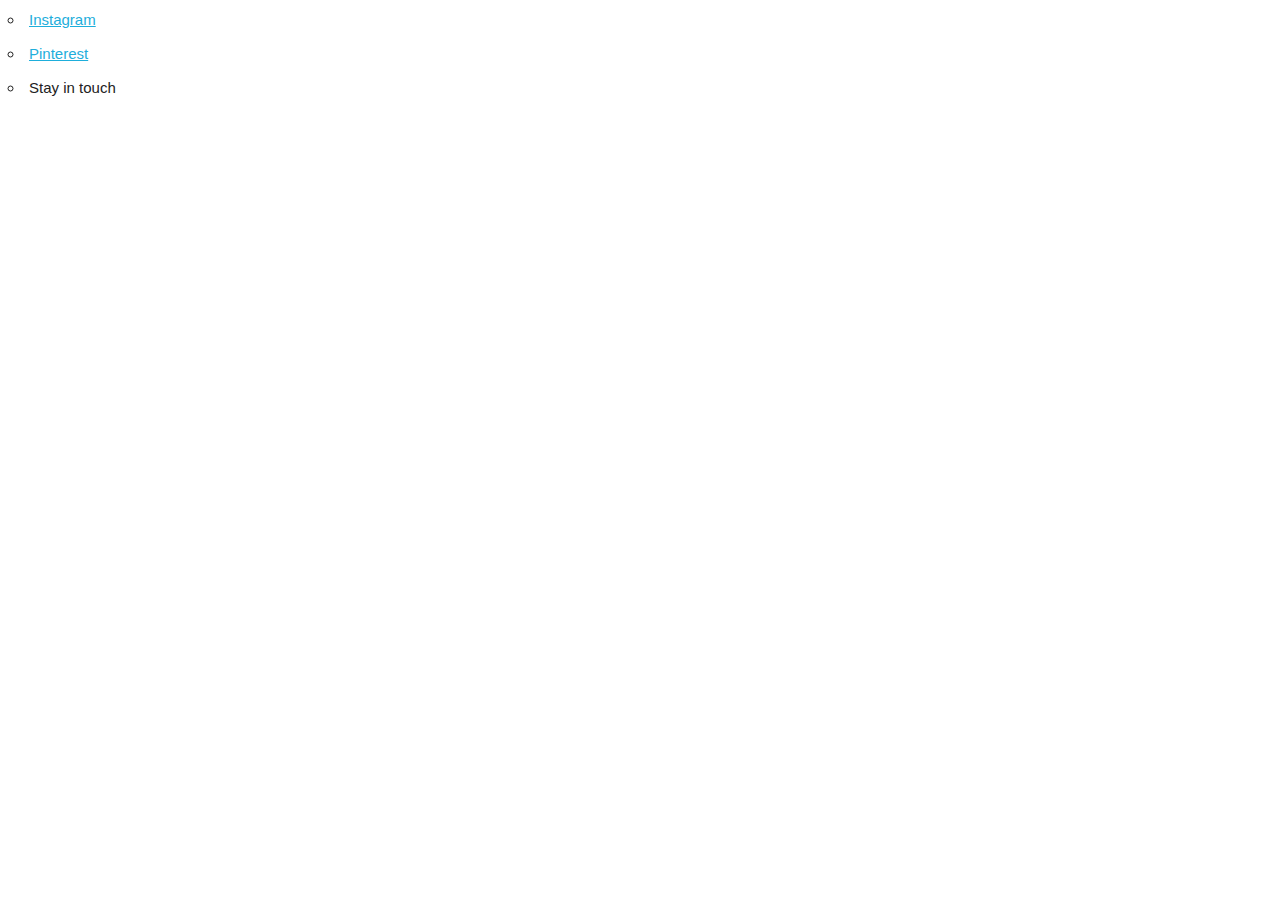
==== index.html @ 1fd9ef5d "Initial Commit" ====
<!DOCTYPE html>
<html>
	<head>
		<meta charset="UTF-8">
		<meta http-equiv="X-UA-Compatible" content="IE=edge">
		<meta name="viewport" content="width=device-width, initial-scale=1">
		<title>MarinaHer Portfolio</title>
		<meta name="description" content="Marina Her Portfolio">
		<meta name="keywords" content="marina,portfolio, software developer">
		<meta name="author" content="Marina">
		<link rel="stylesheet" type="text/css" href="css/skeleton.css">
		<link rel="stylesheet" type="text/css" href="css/styles.css">
	</head>

	<body>
	<div class="headerContainer">
		<header id="main-header" class="main-header" fixed active page>
			<ul class="social">
				<li><a href="https://www.instagram.com/mrsmarinacha/">Instagram</a></li>
				<li><a href="https://www.pinterest.com/MrsMarinaCha/">Pinterest</a></li>
				<li>Stay in touch</li>
			</ul>
	</div>

	</body>
</html>
---- css/skeleton.css ----
/*
* Skeleton V2.0.4
* Copyright 2014, Dave Gamache
* www.getskeleton.com
* Free to use under the MIT license.
* http://www.opensource.org/licenses/mit-license.php
* 12/29/2014
*/


/* Table of contents
––––––––––––––––––––––––––––––––––––––––––––––––––
- Grid
- Base Styles
- Typography
- Links
- Buttons
- Forms
- Lists
- Code
- Tables
- Spacing
- Utilities
- Clearing
- Media Queries
*/


/* Grid
–––––––––––––––––––––––––––––––––––––––––––––––––– */
.container {
  position: relative;
  width: 100%;
  max-width: 960px;
  margin: 0 auto;
  padding: 0 20px;
  box-sizing: border-box; }
.column,
.columns {
  width: 100%;
  float: left;
  box-sizing: border-box; }

/* For devices larger than 400px */
@media (min-width: 400px) {
  .container {
    width: 85%;
    padding: 0; }
}

/* For devices larger than 550px */
@media (min-width: 550px) {
  .container {
    width: 80%; }
  .column,
  .columns {
    margin-left: 4%; }
  .column:first-child,
  .columns:first-child {
    margin-left: 0; }

  .one.column,
  .one.columns                    { width: 4.66666666667%; }
  .two.columns                    { width: 13.3333333333%; }
  .three.columns                  { width: 22%;            }
  .four.columns                   { width: 30.6666666667%; }
  .five.columns                   { width: 39.3333333333%; }
  .six.columns                    { width: 48%;            }
  .seven.columns                  { width: 56.6666666667%; }
  .eight.columns                  { width: 65.3333333333%; }
  .nine.columns                   { width: 74.0%;          }
  .ten.columns                    { width: 82.6666666667%; }
  .eleven.columns                 { width: 91.3333333333%; }
  .twelve.columns                 { width: 100%; margin-left: 0; }

  .one-third.column               { width: 30.6666666667%; }
  .two-thirds.column              { width: 65.3333333333%; }

  .one-half.column                { width: 48%; }

  /* Offsets */
  .offset-by-one.column,
  .offset-by-one.columns          { margin-left: 8.66666666667%; }
  .offset-by-two.column,
  .offset-by-two.columns          { margin-left: 17.3333333333%; }
  .offset-by-three.column,
  .offset-by-three.columns        { margin-left: 26%;            }
  .offset-by-four.column,
  .offset-by-four.columns         { margin-left: 34.6666666667%; }
  .offset-by-five.column,
  .offset-by-five.columns         { margin-left: 43.3333333333%; }
  .offset-by-six.column,
  .offset-by-six.columns          { margin-left: 52%;            }
  .offset-by-seven.column,
  .offset-by-seven.columns        { margin-left: 60.6666666667%; }
  .offset-by-eight.column,
  .offset-by-eight.columns        { margin-left: 69.3333333333%; }
  .offset-by-nine.column,
  .offset-by-nine.columns         { margin-left: 78.0%;          }
  .offset-by-ten.column,
  .offset-by-ten.columns          { margin-left: 86.6666666667%; }
  .offset-by-eleven.column,
  .offset-by-eleven.columns       { margin-left: 95.3333333333%; }

  .offset-by-one-third.column,
  .offset-by-one-third.columns    { margin-left: 34.6666666667%; }
  .offset-by-two-thirds.column,
  .offset-by-two-thirds.columns   { margin-left: 69.3333333333%; }

  .offset-by-one-half.column,
  .offset-by-one-half.columns     { margin-left: 52%; }

}


/* Base Styles
–––––––––––––––––––––––––––––––––––––––––––––––––– */
/* NOTE
html is set to 62.5% so that all the REM measurements throughout Skeleton
are based on 10px sizing. So basically 1.5rem = 15px :) */
html {
  font-size: 62.5%; }
body {
  font-size: 1.5em; /* currently ems cause chrome bug misinterpreting rems on body element */
  line-height: 1.6;
  font-weight: 400;
  font-family: "Raleway", "HelveticaNeue", "Helvetica Neue", Helvetica, Arial, sans-serif;
  color: #222; }


/* Typography
–––––––––––––––––––––––––––––––––––––––––––––––––– */
h1, h2, h3, h4, h5, h6 {
  margin-top: 0;
  margin-bottom: 2rem;
  font-weight: 300; }
h1 { font-size: 4.0rem; line-height: 1.2;  letter-spacing: -.1rem;}
h2 { font-size: 3.6rem; line-height: 1.25; letter-spacing: -.1rem; }
h3 { font-size: 3.0rem; line-height: 1.3;  letter-spacing: -.1rem; }
h4 { font-size: 2.4rem; line-height: 1.35; letter-spacing: -.08rem; }
h5 { font-size: 1.8rem; line-height: 1.5;  letter-spacing: -.05rem; }
h6 { font-size: 1.5rem; line-height: 1.6;  letter-spacing: 0; }

/* Larger than phablet */
@media (min-width: 550px) {
  h1 { font-size: 5.0rem; }
  h2 { font-size: 4.2rem; }
  h3 { font-size: 3.6rem; }
  h4 { font-size: 3.0rem; }
  h5 { font-size: 2.4rem; }
  h6 { font-size: 1.5rem; }
}

p {
  margin-top: 0; }


/* Links
–––––––––––––––––––––––––––––––––––––––––––––––––– */
a {
  color: #1EAEDB; }
a:hover {
  color: #0FA0CE; }


/* Buttons
–––––––––––––––––––––––––––––––––––––––––––––––––– */
.button,
button,
input[type="submit"],
input[type="reset"],
input[type="button"] {
  display: inline-block;
  height: 38px;
  padding: 0 30px;
  color: #555;
  text-align: center;
  font-size: 11px;
  font-weight: 600;
  line-height: 38px;
  letter-spacing: .1rem;
  text-transform: uppercase;
  text-decoration: none;
  white-space: nowrap;
  background-color: transparent;
  border-radius: 4px;
  border: 1px solid #bbb;
  cursor: pointer;
  box-sizing: border-box; }
.button:hover,
button:hover,
input[type="submit"]:hover,
input[type="reset"]:hover,
input[type="button"]:hover,
.button:focus,
button:focus,
input[type="submit"]:focus,
input[type="reset"]:focus,
input[type="button"]:focus {
  color: #333;
  border-color: #888;
  outline: 0; }
.button.button-primary,
button.button-primary,
input[type="submit"].button-primary,
input[type="reset"].button-primary,
input[type="button"].button-primary {
  color: #FFF;
  background-color: #33C3F0;
  border-color: #33C3F0; }
.button.button-primary:hover,
button.button-primary:hover,
input[type="submit"].button-primary:hover,
input[type="reset"].button-primary:hover,
input[type="button"].button-primary:hover,
.button.button-primary:focus,
button.button-primary:focus,
input[type="submit"].button-primary:focus,
input[type="reset"].button-primary:focus,
input[type="button"].button-primary:focus {
  color: #FFF;
  background-color: #1EAEDB;
  border-color: #1EAEDB; }


/* Forms
–––––––––––––––––––––––––––––––––––––––––––––––––– */
input[type="email"],
input[type="number"],
input[type="search"],
input[type="text"],
input[type="tel"],
input[type="url"],
input[type="password"],
textarea,
select {
  height: 38px;
  padding: 6px 10px; /* The 6px vertically centers text on FF, ignored by Webkit */
  background-color: #fff;
  border: 1px solid #D1D1D1;
  border-radius: 4px;
  box-shadow: none;
  box-sizing: border-box; }
/* Removes awkward default styles on some inputs for iOS */
input[type="email"],
input[type="number"],
input[type="search"],
input[type="text"],
input[type="tel"],
input[type="url"],
input[type="password"],
textarea {
  -webkit-appearance: none;
     -moz-appearance: none;
          appearance: none; }
textarea {
  min-height: 65px;
  padding-top: 6px;
  padding-bottom: 6px; }
input[type="email"]:focus,
input[type="number"]:focus,
input[type="search"]:focus,
input[type="text"]:focus,
input[type="tel"]:focus,
input[type="url"]:focus,
input[type="password"]:focus,
textarea:focus,
select:focus {
  border: 1px solid #33C3F0;
  outline: 0; }
label,
legend {
  display: block;
  margin-bottom: .5rem;
  font-weight: 600; }
fieldset {
  padding: 0;
  border-width: 0; }
input[type="checkbox"],
input[type="radio"] {
  display: inline; }
label > .label-body {
  display: inline-block;
  margin-left: .5rem;
  font-weight: normal; }


/* Lists
–––––––––––––––––––––––––––––––––––––––––––––––––– */
ul {
  list-style: circle inside; }
ol {
  list-style: decimal inside; }
ol, ul {
  padding-left: 0;
  margin-top: 0; }
ul ul,
ul ol,
ol ol,
ol ul {
  margin: 1.5rem 0 1.5rem 3rem;
  font-size: 90%; }
li {
  margin-bottom: 1rem; }


/* Code
–––––––––––––––––––––––––––––––––––––––––––––––––– */
code {
  padding: .2rem .5rem;
  margin: 0 .2rem;
  font-size: 90%;
  white-space: nowrap;
  background: #F1F1F1;
  border: 1px solid #E1E1E1;
  border-radius: 4px; }
pre > code {
  display: block;
  padding: 1rem 1.5rem;
  white-space: pre; }


/* Tables
–––––––––––––––––––––––––––––––––––––––––––––––––– */
th,
td {
  padding: 12px 15px;
  text-align: left;
  border-bottom: 1px solid #E1E1E1; }
th:first-child,
td:first-child {
  padding-left: 0; }
th:last-child,
td:last-child {
  padding-right: 0; }


/* Spacing
–––––––––––––––––––––––––––––––––––––––––––––––––– */
button,
.button {
  margin-bottom: 1rem; }
input,
textarea,
select,
fieldset {
  margin-bottom: 1.5rem; }
pre,
blockquote,
dl,
figure,
table,
p,
ul,
ol,
form {
  margin-bottom: 2.5rem; }


/* Utilities
–––––––––––––––––––––––––––––––––––––––––––––––––– */
.u-full-width {
  width: 100%;
  box-sizing: border-box; }
.u-max-full-width {
  max-width: 100%;
  box-sizing: border-box; }
.u-pull-right {
  float: right; }
.u-pull-left {
  float: left; }


/* Misc
–––––––––––––––––––––––––––––––––––––––––––––––––– */
hr {
  margin-top: 3rem;
  margin-bottom: 3.5rem;
  border-width: 0;
  border-top: 1px solid #E1E1E1; }


/* Clearing
–––––––––––––––––––––––––––––––––––––––––––––––––– */

/* Self Clearing Goodness */
.container:after,
.row:after,
.u-cf {
  content: "";
  display: table;
  clear: both; }


/* Media Queries
–––––––––––––––––––––––––––––––––––––––––––––––––– */
/*
Note: The best way to structure the use of media queries is to create the queries
near the relevant code. For example, if you wanted to change the styles for buttons
on small devices, paste the mobile query code up in the buttons section and style it
there.
*/


/* Larger than mobile */
@media (min-width: 400px) {}

/* Larger than phablet (also point when grid becomes active) */
@media (min-width: 550px) {}

/* Larger than tablet */
@media (min-width: 750px) {}

/* Larger than desktop */
@media (min-width: 1000px) {}

/* Larger than Desktop HD */
@media (min-width: 1200px) {}
---- css/styles.css ----
/*.navbar{
	font-size: 16px;
	font-weight: normal;
}*/

.picSlide{
	max-width: 800px;
	position: relative;
}

.mySlides{
	width: 100%
	height: auto;
}

.floatingButton{
	position: absolute;
	top: 45%;
	right: 0;
}
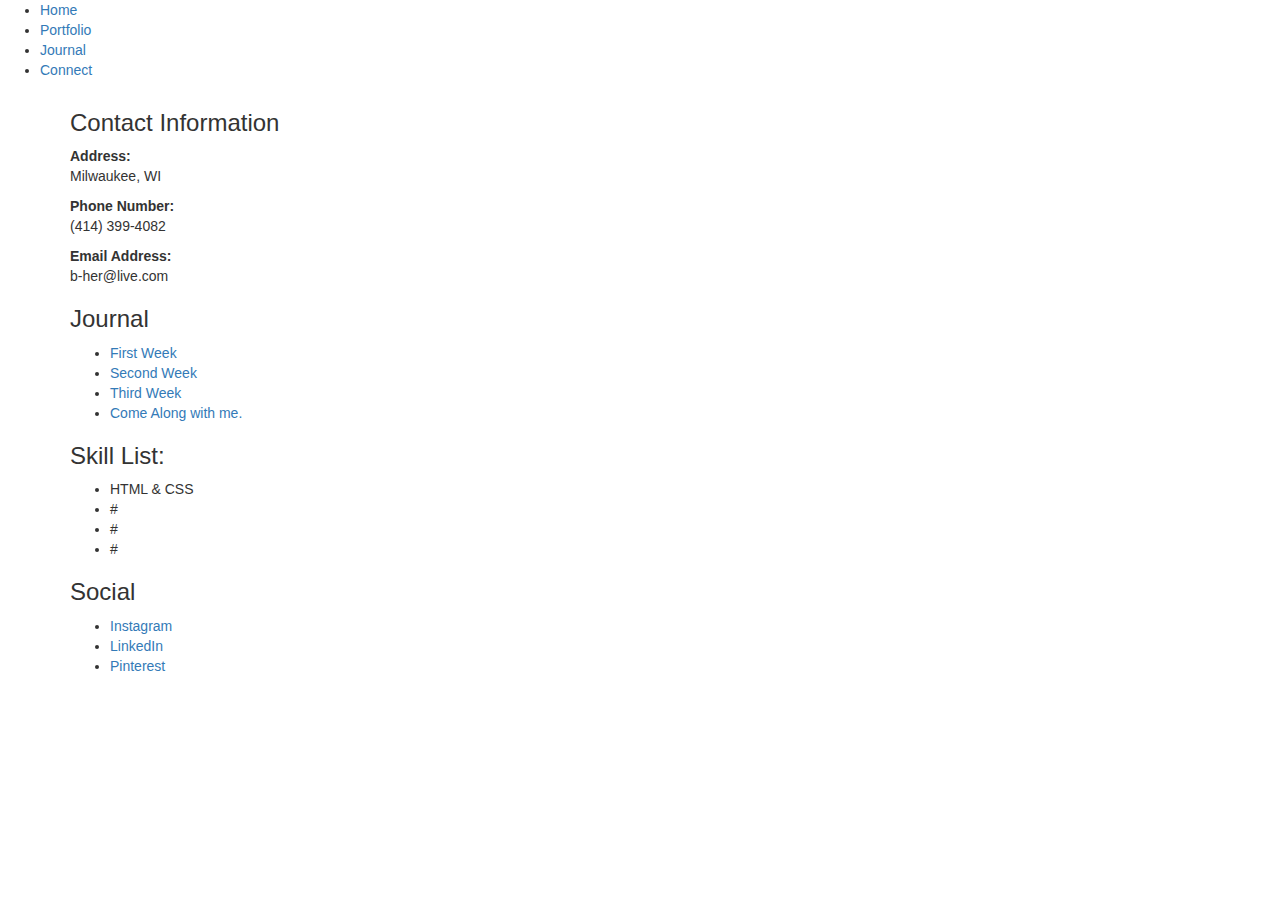
==== commit 24820b49: "updated header nav" ====
--- a/index.html
+++ b/index.html
@@ -1,5 +1,5 @@
 <!DOCTYPE html>
-<html>
+<html lang="en">
 	<head>
 		<meta charset="UTF-8">
 		<meta http-equiv="X-UA-Compatible" content="IE=edge">
@@ -8,19 +8,84 @@
 		<meta name="description" content="Marina Her Portfolio">
 		<meta name="keywords" content="marina,portfolio, software developer">
 		<meta name="author" content="Marina">
-		<link rel="stylesheet" type="text/css" href="css/skeleton.css">
-		<link rel="stylesheet" type="text/css" href="css/styles.css">
+		<link rel="stylesheet" type="text/css" href="css/bootstrap.css">
+		<!-- <link rel="stylesheet" type="text/css" href="css/styles.css"> -->
 	</head>
 
 	<body>
-	<div class="headerContainer">
-		<header id="main-header" class="main-header" fixed active page>
-			<ul class="social">
-				<li><a href="https://www.instagram.com/mrsmarinacha/">Instagram</a></li>
-				<li><a href="https://www.pinterest.com/MrsMarinaCha/">Pinterest</a></li>
-				<li>Stay in touch</li>
-			</ul>
+	<div id="header">
+		<div id="container">
+			<nav class="mainmenu">
+				<ul>
+					<li><a href="index.html">Home</a></li>
+					<li><a href="portfolio.html">Portfolio</a></li>
+					<li><a href="journal.html">Journal</a></li>
+					<li><a href="connect.html">Connect</a></li>
+				</ul>
+			</nav>
+		</div>
 	</div>
+	<div class="">
+		
+	</div>
+	</body>
 
-	</body>
+
+<div class="footer">
+	<div class="container">
+		<div class="one_fourth">
+			<h3>Contact Information</h3>
+				<p>
+					<span class="pink">
+					<strong>Address:</strong>
+					</span>
+					<br>
+					Milwaukee, WI
+					</br>
+				</p>
+				<p>
+					<span class="pink">
+					<strong>Phone Number:</strong>
+					</span>
+					<br>
+					(414) 399-4082
+					</br>
+				</p>
+				<p>
+					<span class="pink">
+					<strong>Email Address:</strong>
+					</span>
+					</br>
+					b-her@live.com
+					</br>
+				</p>
+		</div>
+		<div class="one_fourth">
+			<h3>Journal</h3>
+				<ul>
+					<li><a href="#" title="First Week">First Week</a></li>
+					<li><a href="#" title="Second Week">Second Week</a></li>
+					<li><a href="#" title="Third Week">Third Week</a></li>
+					<li><a href="#" title="Come along with me">Come Along with me.</a></li>
+				</ul>
+		</div>
+		<div class="one_fourth">
+			<h3>Skill List:</h3>
+				<ul>
+					<li>HTML &amp; CSS</li>
+					<li>#</li>
+					<li>#</li>
+					<li>#</li>
+				</ul>
+		</div>
+		<div class="one_fourth">
+			<h3>Social</h3>
+				<ul>
+					<li><a href="https://www.instagram.com/mrsmarinacha/" title="Instagram" target="_blank">Instagram</a></li>
+					<li><a href="https://www.linkedin.com/in/marina-her-aa81575b" title="LinkedIn" target="_blank">LinkedIn</a></li>
+					<li><a href="https://www.pinterest.com/MrsMarinaCha/" title="Pinterest" target="_blank">Pinterest</a></li>
+				</ul>
+		</div>
+	</div>
+</div>
 </html>--- a/css/styles.css
+++ b/css/styles.css
@@ -1,20 +1,45 @@
-/*.navbar{
-	font-size: 16px;
-	font-weight: normal;
-}*/
-
-.picSlide{
-	max-width: 800px;
-	position: relative;
+#wrapper{
+	width: 1086px;
+	height: auto;
+	margin: o auto;
 }
 
-.mySlides{
-	width: 100%
-	height: auto;
+#menu{
+	width: 300px;
+	height: 210px;
+	margin: 0 auto;
+	padding: relative;
+	z-index: 100;
 }
 
-.floatingButton{
-	position: absolute;
-	top: 45%;
-	right: 0;
+.menu1{
+	display: inline-block;
+	width: 118px;
+	height: 92px;
+	margin: 0;
+	text-indent: -375px;
+}
+
+.menu2{
+	display: inline-block;
+	width: 118px;
+	height: 92px;
+	margin: 0;
+	text-indent: -275px;
+}
+
+.menu3{
+	display: inline-block;
+	width: 118px;
+	height: 92px;
+	margin: 0;
+	text-indent: 275px;
+}
+
+.menu4{
+	display: inline-block;
+	width: 118px;
+	height: 92px;
+	margin: 0;
+	text-indent: 375px;
 }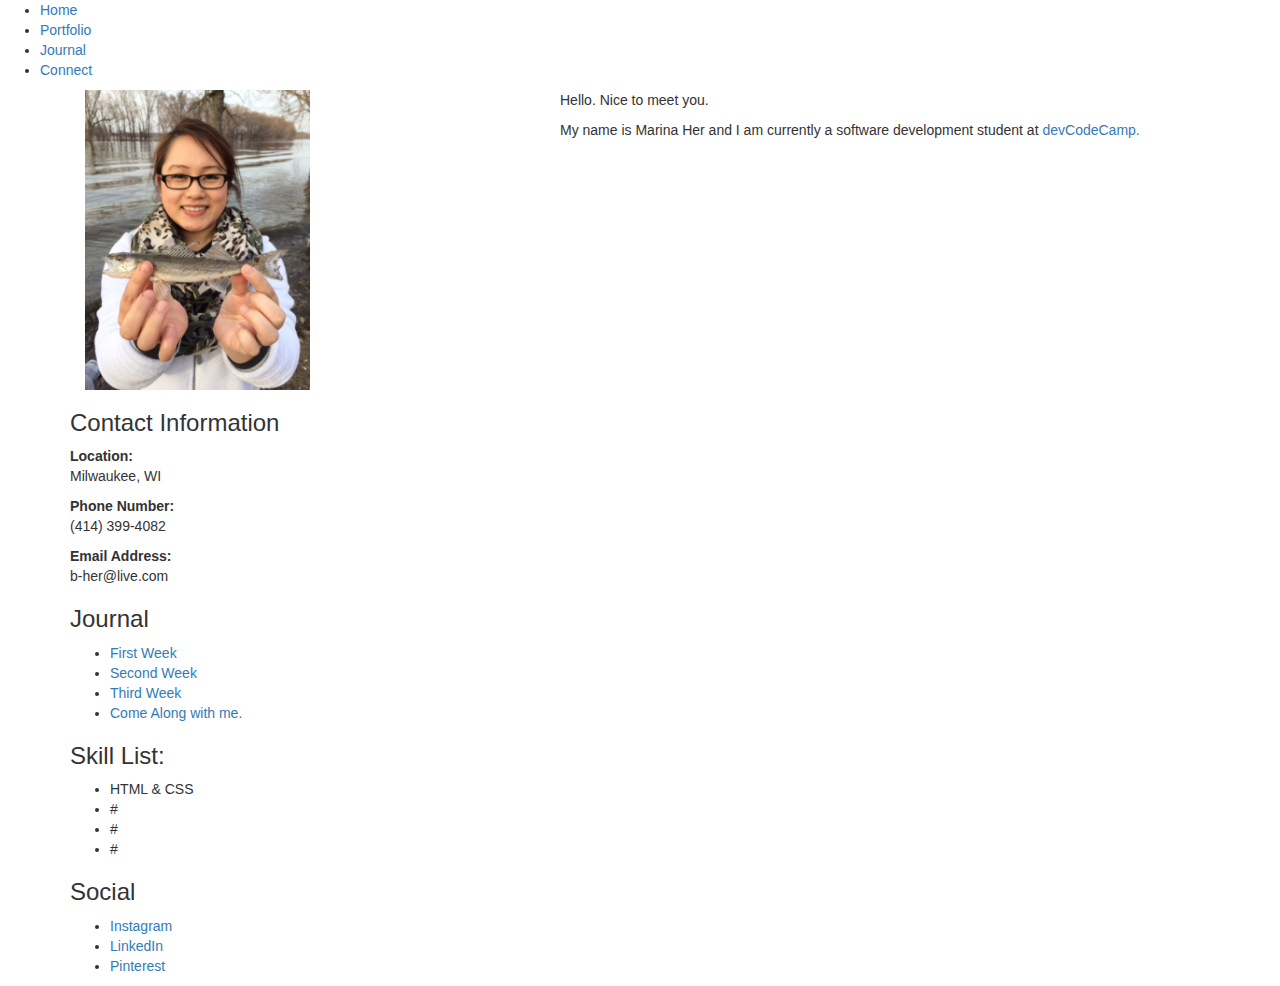
==== commit f6ba6964: "added a little about me and part of contact form" ====
--- a/index.html
+++ b/index.html
@@ -5,8 +5,8 @@
 		<meta http-equiv="X-UA-Compatible" content="IE=edge">
 		<meta name="viewport" content="width=device-width, initial-scale=1">
 		<title>MarinaHer Portfolio</title>
-		<meta name="description" content="Marina Her Portfolio">
-		<meta name="keywords" content="marina,portfolio, software developer">
+		<meta name="description" content="Marina Her's Portfolio">
+		<meta name="keywords" content="marina, portfolio, software developer">
 		<meta name="author" content="Marina">
 		<link rel="stylesheet" type="text/css" href="css/bootstrap.css">
 		<!-- <link rel="stylesheet" type="text/css" href="css/styles.css"> -->
@@ -25,67 +25,74 @@
 			</nav>
 		</div>
 	</div>
-	<div class="">
-		
+
+	<div class="container">
+		<div class="col-sm-5">
+			<img src="images/miniWall.jpg" title="Baby Walleye" alt="Baby Walleye" height="300px" width="auto">
+		</div>
+		<div class="col-sm-7">
+			<p> Hello. Nice to meet you. </p>
+			<p> My name is Marina Her and I am currently a software development student at <a href="http://devcodecamp.com/">devCodeCamp.</a></p>
+			<p></p>
+		</div>
+	</div>
+
+	<div class="footer">
+		<div class="container">
+			<div class="one_fourth">
+				<h3>Contact Information</h3>
+					<p>
+						<span class="pink">
+						<strong>Location:</strong>
+						</span>
+						<br>
+						Milwaukee, WI
+						</br>
+					</p>
+					<p>
+						<span class="pink">
+						<strong>Phone Number:</strong>
+						</span>
+						<br>
+						(414) 399-4082
+						</br>
+					</p>
+					<p>
+						<span class="pink">
+						<strong>Email Address:</strong>
+						</span>
+						</br>
+						b-her@live.com
+						</br>
+					</p>
+			</div>
+			<div class="one_fourth">
+				<h3>Journal</h3>
+					<ul>
+						<li><a href="#" title="First Week">First Week</a></li>
+						<li><a href="#" title="Second Week">Second Week</a></li>
+						<li><a href="#" title="Third Week">Third Week</a></li>
+						<li><a href="#" title="Come along with me">Come Along with me.</a></li>
+					</ul>
+			</div>
+			<div class="one_fourth">
+				<h3>Skill List:</h3>
+					<ul>
+						<li>HTML &amp; CSS</li>
+						<li>#</li>
+						<li>#</li>
+						<li>#</li>
+					</ul>
+			</div>
+			<div class="one_fourth">
+				<h3>Social</h3>
+					<ul>
+						<li><a href="https://www.instagram.com/mrsmarinacha/" title="Instagram" target="_blank">Instagram</a></li>
+						<li><a href="https://www.linkedin.com/in/marina-her-aa81575b" title="LinkedIn" target="_blank">LinkedIn</a></li>
+						<li><a href="https://www.pinterest.com/MrsMarinaCha/" title="Pinterest" target="_blank">Pinterest</a></li>
+					</ul>
+			</div>
+			</div>
 	</div>
 	</body>
-
-
-<div class="footer">
-	<div class="container">
-		<div class="one_fourth">
-			<h3>Contact Information</h3>
-				<p>
-					<span class="pink">
-					<strong>Address:</strong>
-					</span>
-					<br>
-					Milwaukee, WI
-					</br>
-				</p>
-				<p>
-					<span class="pink">
-					<strong>Phone Number:</strong>
-					</span>
-					<br>
-					(414) 399-4082
-					</br>
-				</p>
-				<p>
-					<span class="pink">
-					<strong>Email Address:</strong>
-					</span>
-					</br>
-					b-her@live.com
-					</br>
-				</p>
-		</div>
-		<div class="one_fourth">
-			<h3>Journal</h3>
-				<ul>
-					<li><a href="#" title="First Week">First Week</a></li>
-					<li><a href="#" title="Second Week">Second Week</a></li>
-					<li><a href="#" title="Third Week">Third Week</a></li>
-					<li><a href="#" title="Come along with me">Come Along with me.</a></li>
-				</ul>
-		</div>
-		<div class="one_fourth">
-			<h3>Skill List:</h3>
-				<ul>
-					<li>HTML &amp; CSS</li>
-					<li>#</li>
-					<li>#</li>
-					<li>#</li>
-				</ul>
-		</div>
-		<div class="one_fourth">
-			<h3>Social</h3>
-				<ul>
-					<li><a href="https://www.instagram.com/mrsmarinacha/" title="Instagram" target="_blank">Instagram</a></li>
-					<li><a href="https://www.linkedin.com/in/marina-her-aa81575b" title="LinkedIn" target="_blank">LinkedIn</a></li>
-					<li><a href="https://www.pinterest.com/MrsMarinaCha/" title="Pinterest" target="_blank">Pinterest</a></li>
-				</ul>
-		</div>
-	</div>
-</div>
 </html>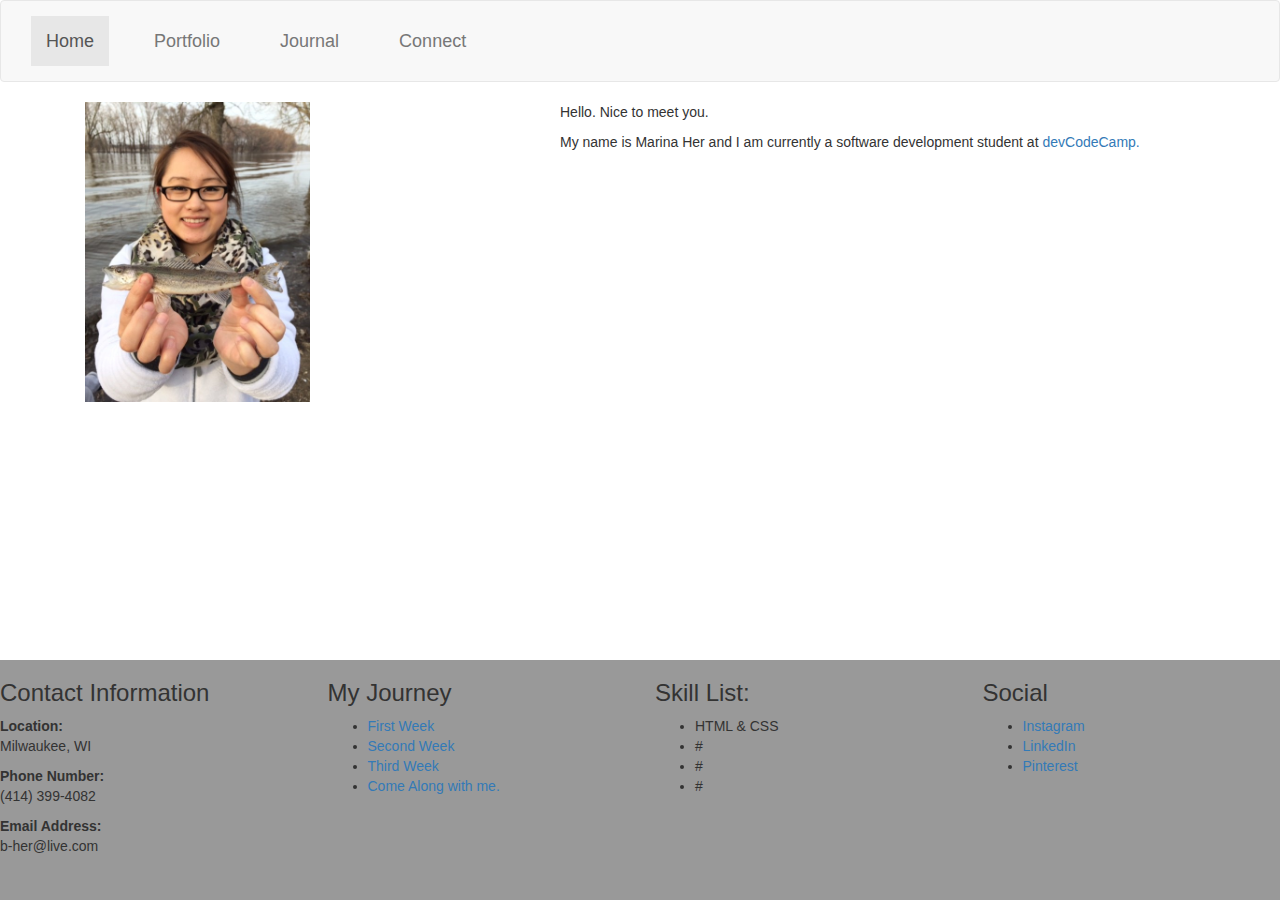
==== commit c09b662e: "updated nav and footer" ====
--- a/index.html
+++ b/index.html
@@ -9,22 +9,27 @@
 		<meta name="keywords" content="marina, portfolio, software developer">
 		<meta name="author" content="Marina">
 		<link rel="stylesheet" type="text/css" href="css/bootstrap.css">
-		<!-- <link rel="stylesheet" type="text/css" href="css/styles.css"> -->
+		<link rel="stylesheet" type="text/css" href="css/styles.css">
 	</head>
 
 	<body>
-	<div id="header">
-		<div id="container">
-			<nav class="mainmenu">
-				<ul>
-					<li><a href="index.html">Home</a></li>
-					<li><a href="portfolio.html">Portfolio</a></li>
-					<li><a href="journal.html">Journal</a></li>
-					<li><a href="connect.html">Connect</a></li>
-				</ul>
-			</nav>
-		</div>
-	</div>
+    <nav role="navigation" class="navbar navbar-default">
+        <div class="navbar-header">
+            <button type="button" data-target="#navbarCollapse" data-toggle="collapse" class="navbar-toggle">
+                <span class="icon-bar"></span>
+                <span class="icon-bar"></span>
+                <span class="icon-bar"></span>
+            </button>
+        </div>
+        <div id="navbarCollapse" class="collapse navbar-collapse">
+            <ul class="nav navbar-nav">
+                <li class="active"><a href="index.html">Home</a></li>
+                <li><a href="portfolio.html">Portfolio</a></li>
+                <li><a href="journal.html">Journal</a></li>
+                <li><a href="connect.html">Connect</a></li>
+            </ul>
+        </div>
+    </nav>
 
 	<div class="container">
 		<div class="col-sm-5">
@@ -38,8 +43,8 @@
 	</div>
 
 	<div class="footer">
-		<div class="container">
-			<div class="one_fourth">
+		<div class="row">
+			<div class="col-sm-3">
 				<h3>Contact Information</h3>
 					<p>
 						<span class="pink">
@@ -66,16 +71,16 @@
 						</br>
 					</p>
 			</div>
-			<div class="one_fourth">
-				<h3>Journal</h3>
+			<div class="col-sm-3">
+				<h3>My Journey</h3>
 					<ul>
-						<li><a href="#" title="First Week">First Week</a></li>
+						<li><a href="journal.html#2016aug06" title="First Week">First Week</a></li>
 						<li><a href="#" title="Second Week">Second Week</a></li>
 						<li><a href="#" title="Third Week">Third Week</a></li>
 						<li><a href="#" title="Come along with me">Come Along with me.</a></li>
 					</ul>
 			</div>
-			<div class="one_fourth">
+			<div class="col-sm-3">
 				<h3>Skill List:</h3>
 					<ul>
 						<li>HTML &amp; CSS</li>
@@ -84,7 +89,7 @@
 						<li>#</li>
 					</ul>
 			</div>
-			<div class="one_fourth">
+			<div class="col-sm-3">
 				<h3>Social</h3>
 					<ul>
 						<li><a href="https://www.instagram.com/mrsmarinacha/" title="Instagram" target="_blank">Instagram</a></li>
@@ -93,6 +98,7 @@
 					</ul>
 			</div>
 			</div>
+		</div>
 	</div>
 	</body>
 </html>--- a/css/styles.css
+++ b/css/styles.css
@@ -1,10 +1,21 @@
-#wrapper{
-	width: 1086px;
+/*nav ul{
+	margin-top: 0;
+	margin-bottom: 20px;
+	background-color: #999;
+}*/
+
+nav li{
+	padding: 15px;
+	font-size: 18px;
+}
+
+/*#wrapper{
+	width: 100%;
 	height: auto;
-	margin: o auto;
 }
 
 #menu{
+	position: fixed;
 	width: 300px;
 	height: 210px;
 	margin: 0 auto;
@@ -42,4 +53,30 @@
 	height: 92px;
 	margin: 0;
 	text-indent: 375px;
+}
+
+hr{
+	width:40px;
+	background-color: #F2836B;
+	height: 1px;
+	border:0;
+}
+
+.journalTitle{
+	padding: 0 20%;
+	height: 20px;
+	text-align: center;
+}
+
+.margint10{
+	margin-top: 50px;
+}*/
+
+.footer{
+	position: fixed;
+	left: 0;
+	bottom: 0;
+	height: 240px;
+	width: 100%;
+	background-color: #999;
 }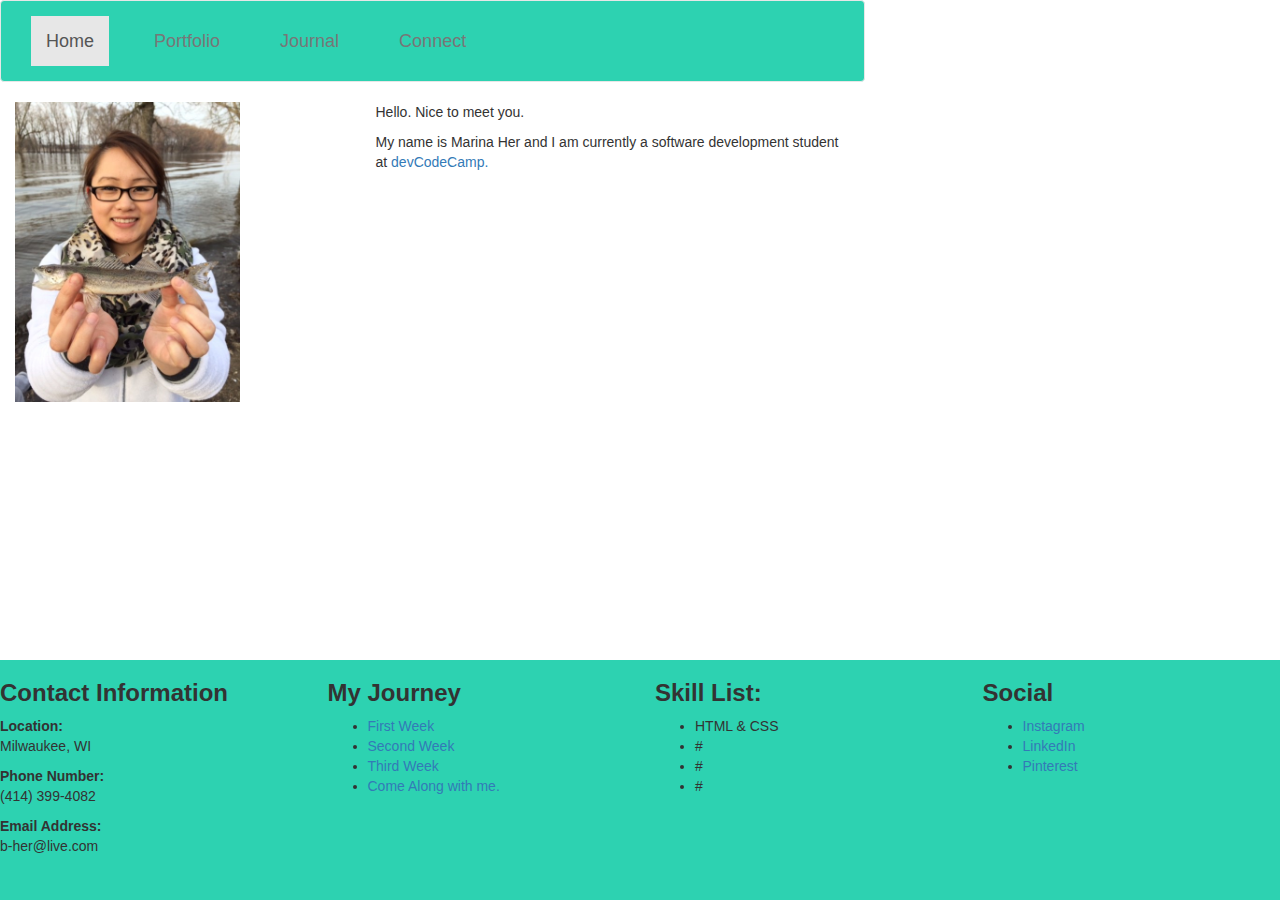
==== commit 6ddb79e4: "added new imgs and new google font" ====
--- a/index.html
+++ b/index.html
@@ -31,7 +31,6 @@
         </div>
     </nav>
 
-	<div class="container">
 		<div class="col-sm-5">
 			<img src="images/miniWall.jpg" title="Baby Walleye" alt="Baby Walleye" height="300px" width="auto">
 		</div>
--- a/css/styles.css
+++ b/css/styles.css
@@ -1,76 +1,35 @@
-/*nav ul{
-	margin-top: 0;
-	margin-bottom: 20px;
-	background-color: #999;
-}*/
+html{
+	overflow-y: scroll;
+	overflow-x: scroll;
+}
 
+body{
+	position: absolute;
+}
+
+.navbar{
+	background-color: #2dd2b1;
+}
 nav li{
 	padding: 15px;
 	font-size: 18px;
 }
 
-/*#wrapper{
-	width: 100%;
-	height: auto;
+.banner h1{
+	text-align: center;
+	font-size: 40px;
+	font-family: 'Love Ya Like A Sister', Arial, cursive;
 }
 
-#menu{
-	position: fixed;
-	width: 300px;
-	height: 210px;
-	margin: 0 auto;
-	padding: relative;
-	z-index: 100;
+.banner p{
+	text-align: center;
+	font-size: 20px;
+	font-family: 'Love Ya Like A Sister', Arial, cursive;
 }
 
-.menu1{
-	display: inline-block;
-	width: 118px;
-	height: 92px;
-	margin: 0;
-	text-indent: -375px;
+#section1{
+	margin-right: 5px; 
 }
-
-.menu2{
-	display: inline-block;
-	width: 118px;
-	height: 92px;
-	margin: 0;
-	text-indent: -275px;
-}
-
-.menu3{
-	display: inline-block;
-	width: 118px;
-	height: 92px;
-	margin: 0;
-	text-indent: 275px;
-}
-
-.menu4{
-	display: inline-block;
-	width: 118px;
-	height: 92px;
-	margin: 0;
-	text-indent: 375px;
-}
-
-hr{
-	width:40px;
-	background-color: #F2836B;
-	height: 1px;
-	border:0;
-}
-
-.journalTitle{
-	padding: 0 20%;
-	height: 20px;
-	text-align: center;
-}
-
-.margint10{
-	margin-top: 50px;
-}*/
 
 .footer{
 	position: fixed;
@@ -78,5 +37,10 @@
 	bottom: 0;
 	height: 240px;
 	width: 100%;
-	background-color: #999;
+	background-color: #2dd2b1;
+}
+
+.footer h3{
+	font-weight: bold;
+	font-family: "Calibi Light", Arial;
 }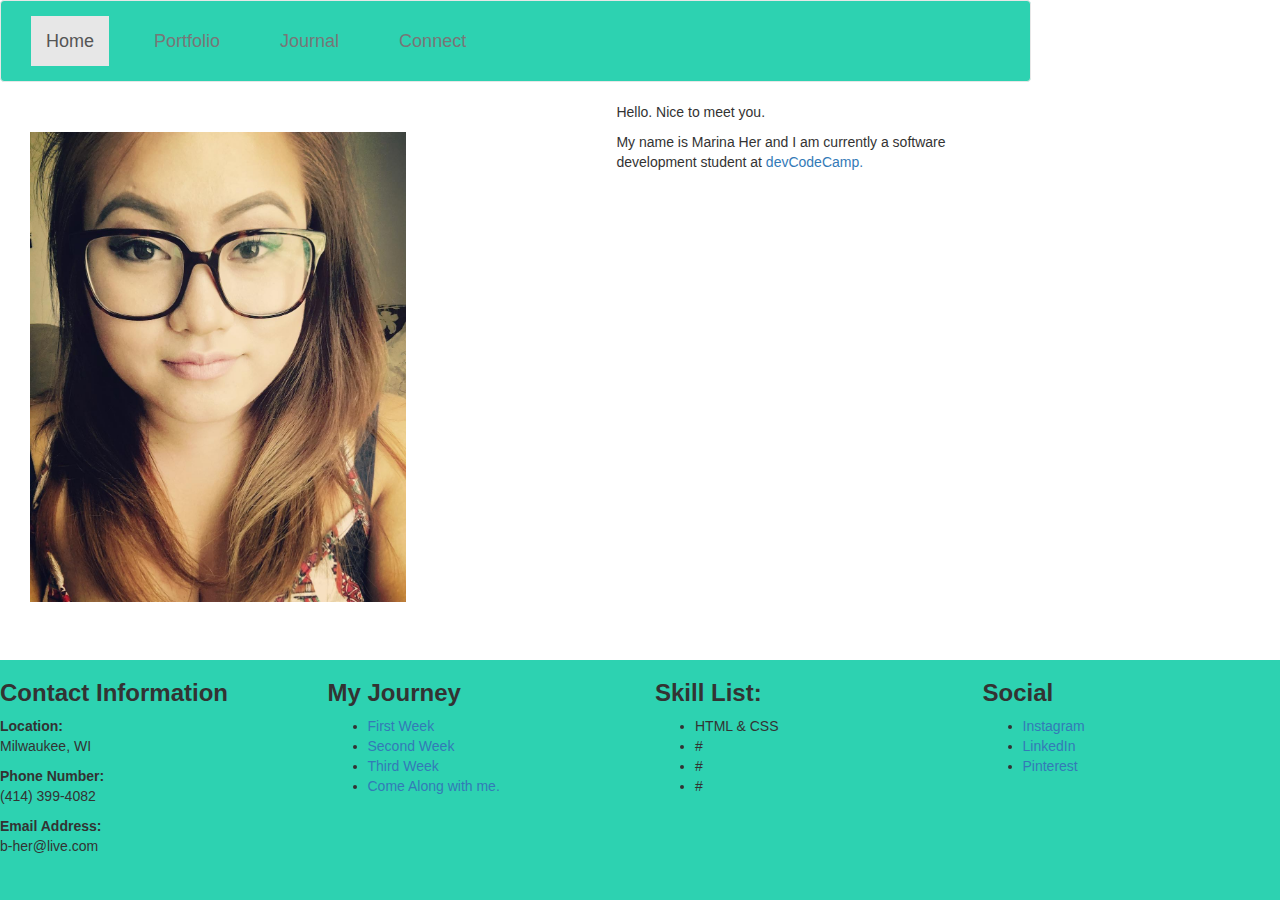
==== commit 98fff56a: "added phtots to img file" ====
--- a/index.html
+++ b/index.html
@@ -31,14 +31,14 @@
         </div>
     </nav>
 
-		<div class="col-sm-5">
-			<img src="images/miniWall.jpg" title="Baby Walleye" alt="Baby Walleye" height="300px" width="auto">
-		</div>
-		<div class="col-sm-7">
-			<p> Hello. Nice to meet you. </p>
-			<p> My name is Marina Her and I am currently a software development student at <a href="http://devcodecamp.com/">devCodeCamp.</a></p>
-			<p></p>
-		</div>
+	<div class="col-sm-7">
+		<img src="images/me3.jpg" title="Picture of Marina" alt="Picture of Marina" id="homeImage">
+	</div>
+	<div class="col-sm-5">
+		<p> Hello. Nice to meet you. </p>
+		<p> My name is Marina Her and I am currently a software development student at <a href="http://devcodecamp.com/">devCodeCamp.</a></p>
+		<p></p>
+	</div>
 	</div>
 
 	<div class="footer">
--- a/css/styles.css
+++ b/css/styles.css
@@ -31,6 +31,14 @@
 	margin-right: 5px; 
 }
 
+#homeImage{
+	height: 500px;
+	width: auto;
+	padding-top: 30px;
+	margin: 0;
+	padding-left: 15px;
+}
+
 .footer{
 	position: fixed;
 	left: 0;
